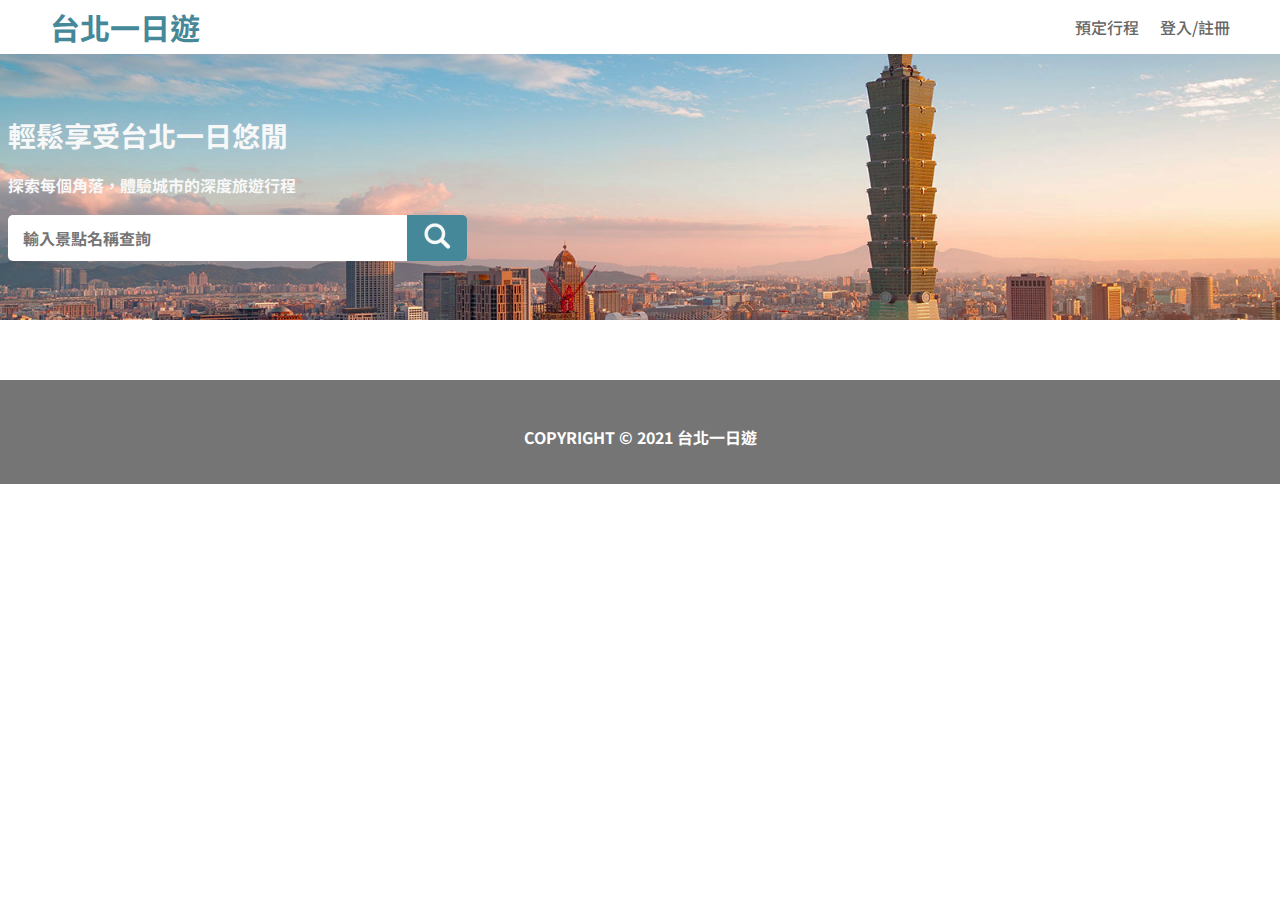
==== templates/index.html @ c09bc7aa "first commit" ====
<!DOCTYPE html>
<html lang="en">

<head>
    <meta charset="UTF-8">
    <meta http-equiv="X-UA-Compatible" content="IE=edge">
    <meta name="viewport" content="width=device-width, initial-scale=1.0">
    <title>台北一日遊</title>
    <link rel="stylesheet" href="../static/index.css">
</head>
</head>

<body>
    <div class="wrapper">
        <div class="navbar">
            <nav class="navbar-container">
                <a style="text-decoration:none" class="nav-title" href="/">台北一日遊</a>
                <a style="text-decoration:none" class="nav-items-1">預定行程</a>
                <a style="text-decoration:none" class="nav-items-2">登入/註冊</a>
            </nav>
        </div>
        <div class="welcome-box">
            <div class="homebox">
                <div>
                    <div class="home-line-1">輕鬆享受台北一日悠閒</div>
                    <div class="home-line-2">探索每個角落，體驗城市的深度旅遊行程</div>
                    <form>
                        <div>
                            <input type="text" class="search-input" placeholder="輸入景點名稱查詢" />
                            <!-- <div id="search-result"></div> -->
                            <button type="button" class="search-btn"><img src="../static/images/icon_search.png" /></button>
                        </div>
                        <div class="category-box">
                            <!-- <div class="category-div">養生溫泉
                            </div>
                            <div class="category-div">藍色公路
                            </div>
                            <div class="category-div">歷史建築
                            </div>
                            <div class="category-div">藝文館所 
                            </div>
                            <div class="category-div">單車遊蹤   
                            </div>
                            <div class="category-div">戶外踏青
                            </div>
                            <div class="category-div">宗教信仰   
                            </div>
                            <div class="category-div">其　 他
                            </div>
                            <div class="category-div">親子共遊
                            </div> -->
                        </div>
                    </form>
                </div>
            </div>
        </div>

        <div id="content">
            <!-- <div class="attra-all">
                <div class="img"></div>
                <div class="attra-name">平安鐘</div>
                <div class="attra-sub">
                    <div class="mrt">忠孝敦化</div>
                    <div class="category">公共藝術</div>
                </div>
            </div> -->

        </div> 
        
        <!-- <footer id="footer">
            <div>COPYRIGHT © 2021 台北一日遊</div>
        </footer> -->

        <footer id="footer">COPYRIGHT © 2021 台北一日遊</footer>
      


    </div>
    <script src="../static/index.js"></script>
</body>

</html>
---- static/index.css ----
@import url(https://fonts.googleapis.com/css2?family=Noto+Sans+TC&display=swap);

* {
    margin: 0;
    padding: 0;
    /* list-style: none;  */
    box-sizing: border-box;
}


.navbar {
    width: 100%;
    /* width:1200px; */
    position: fixed;
    justify-content: center;
    align-items: center;
    background-color: #FFFFFF;
    margin: 0;
    padding: 0;
    z-index: 100;
}

.navbar-container {
    height: 54px;
    max-width: 1200px;
    display: flex;
    margin: auto;
    background: #ffffff;
    justify-content: center;
    align-items: center;

}

.nav-title {
    font-family: 'Noto Sans TC';
    font-style: normal;
    font-weight: 700;
    font-size: 30px;
    color: #448899;
    margin: 10px 0px 10px 10px;
    width: 150px;
    text-align: center;

}

.nav-items-1 {
    width: 64px;
    text-align: center;
    margin: 10px -10px 10px auto;
    font-family: 'Noto Sans TC';
    font-weight: 500;
    font-size: 16px;
    color: #666666;
}

.nav-items-2 {
    width: 71px;
    text-align: center;
    margin: 10px 10px 10px 30px;
    font-family: 'Noto Sans TC';
    font-weight: 500;
    font-size: 16px;
    color: #666666;
}

.homebox {
    height: 320px;
}
.welcome-box {
    /* height: 320px; */
    /* width: 1200px; */
    background: url("../static/images/welcome.png");
    background-repeat: no-repeat;
    background-size: cover;
    display: grid;
    align-items: center;
    justify-content: start;
    background-position: center 0px;

    /* background-size: Auto Auto; */

    /* grid-template-columns: 1fr 1200px 1fr; */
    /* overflow: auto; */
    /* overflow-x: hidden; */

    /* margin-top: 85px; */
}



.home-line-1 {
    font-family: 'Noto Sans TC';
    font-weight: 700;
    /* font-weight: bold; */
    font-size: 28px;
    align-items: center;
    position: relative;
    top: 85px;
    color: #f8f8f8;
    text-shadow: 0px 0px 30px #aabbcc;
    padding: 5px;
    margin-left: 3px;
    margin-top: 25px;
}

.home-line-2 {
    position: relative;
    font-family: 'Noto Sans TC';
    font-style: normal;
    font-weight: 700;
    font-size: 16px;
    align-items: center;
    color: #F8F8F8;
    position: relative;
    /* left: 0px; */
    top: 90px;
    padding: 8px;
    /* margin-top: -15px; */
}

.search-input {
    width: 400px;
    height: 46px;
    font-family: "Noto Sans TC";
    font-weight: 700;
    font-size: 16px;
    color: #757575;
    align-items: center;
    margin-top: 100px;
    padding-left: 15px;
    border-radius: 5px 0px 0px 5px;
    border: none;
    display: inline-block !important;
    margin-left: 8px;
}


.search-btn {
    background: #448899;
    position: relative;
    width: 60px;
    height: 46px;
    border-radius: 0px 5px 5px 0px;
    top: 6px;
    left: -5px;
    border: none;
    display: inline-block !important;
    cursor: pointer;

}

.category-box {
    display: grid;
    grid-template-rows: 1fr 1fr 1fr;
    background: #FFFFFF;
    width: 400px;
    box-shadow: 0px 0px 20px #AABBCC;
    border-radius: 5px;
    position: absolute;
    grid-auto-flow: column;
    opacity: 0; 
    visibility: hidden;
    z-index: 50;
}

.category-div {
    padding: 11px 15px;
    width: 90px;
    /* display: flex; */
    align-items: center;
    font-family: 'Noto Sans TC';
    font-weight: 500;
    font-size: 14px;
    cursor: pointer;
}
.category-div:hover{
    background: #E8E8E8;
    border-radius: 5px;

}


#content {
    /* width: 1200px; */
    margin-top: 30px;
    margin-bottom: 30px;
    justify-content: center;
    align-items: center;
    display: grid;
    grid-template-columns: repeat(4, 270px);
    grid-gap: 30px; 
  
}

.attra-all {
    display: grid;
    align-content: center;
    justify-content: center;
    grid-template-rows: 1fr 1fr 1fr 1fr; 
    /* grid-template-columns: 4fr 1fr 1fr; */
    width: 270px;
    height: 242px;
    background: #ffffff;
    border: 1px solid #e8e8e8;
    border-radius: 3px;
    text-decoration: none;
    position: relative;
}

.img {
    grid-row: 1/2;
    width: 100%;
    aspect-ratio: 270/197;
    object-fit: cover;
    position: relative;
    border-radius: 3px 3px 0px 0px;
    /* background-image: url(../static/images/11000848.webp); */
}

.attra-name {
    grid-row: 2/3;
    /* justify-self: start; */
    font-size: 16px;
    font-family: 'Noto Sans TC';
    color: #FFFFFF;
    text-align: left;
    font-weight: 700;
    margin-left: 10px;
    align-self: center;
    opacity: 0.6;
    background: #000000;
    position:absolute;
    width: 270px;
    height:40px;
    bottom: 0px;
    margin:0;
    padding-top: 10px;
    padding-left: 10px;
}

.attra-sub {
    display: grid;
    grid-row: 3/4;
    grid-template-columns: 135px 135px;
    height: 45px;
    padding-top:10px;
    padding-bottom: 10px;
    justify-content: center;
    align-items: center;
}

.mrt {
    grid-column: 1/2;
    font-family: 'Noto Sans TC';
    font-weight: 500;
    font-size: 16px;
    color: #757575;
    justify-self: start;
    margin-left: 10px;

}

.category {
    grid-column: 2/3;
    font-family: 'Noto Sans TC';
    font-weight: 500;
    font-size: 16px;
    color: #757575;
    justify-self: end;
    margin-right: 10px;
}

#footer {
    grid-area: footer;
    height: 104px;
    font-family: 'Noto Sans TC';
    font-weight: 700;
    font-size: 16px;
    background: #757575;
    color: #FFFFFF;
    text-align: center;
    justify-content: center;
    padding: 45px 0px 45px 0px;
}


@media (max-width: 1200px) {
    .welcome-box {
        width:90%;
        display: grid;
        justify-content: center;
        align-content: center;
        /* background-size: cover;
        display: grid;
        align-items: center;
        justify-content: center; */

    }


}

@media (max-width: 600px) {

}
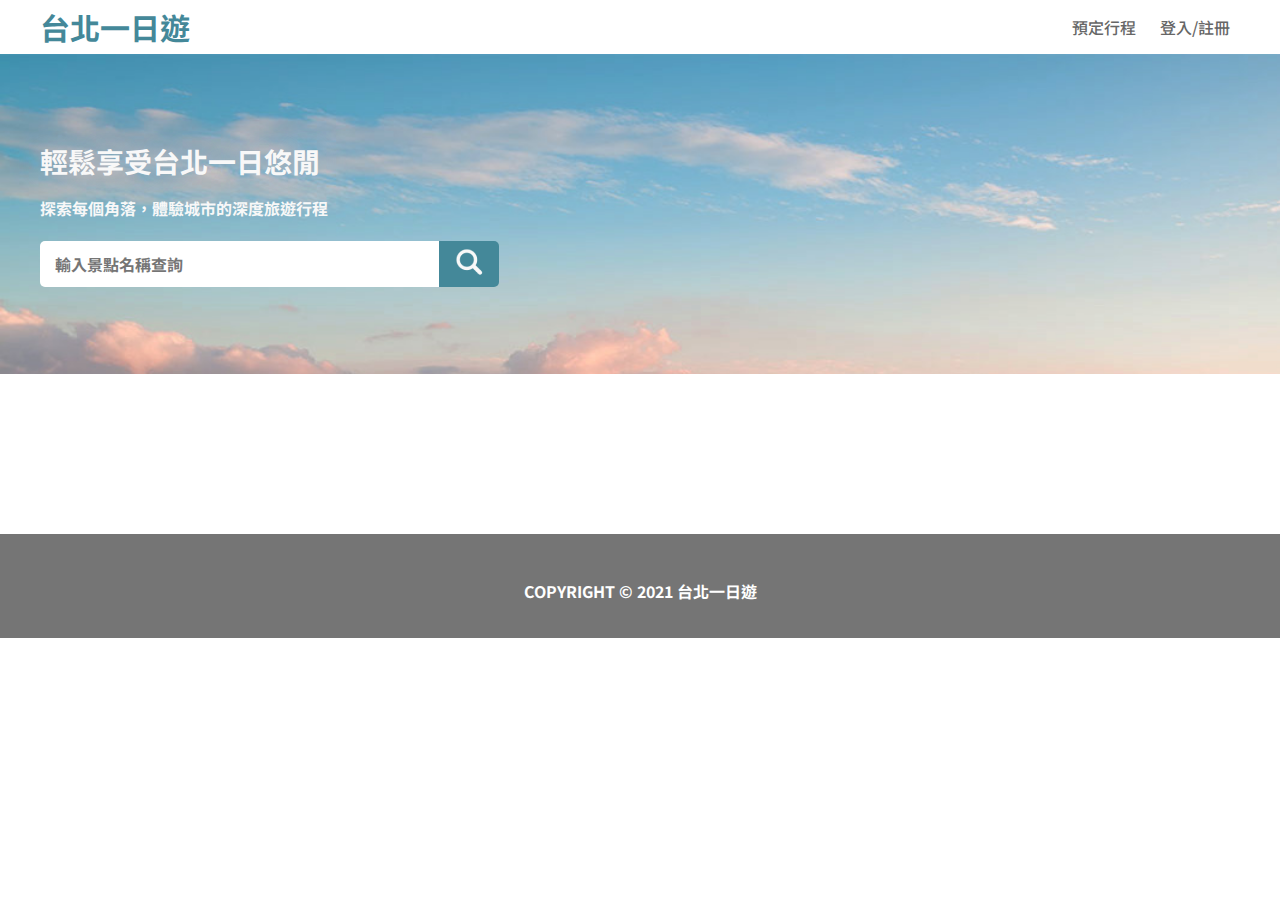
==== commit 0ec2e9fc: "part2 version1" ====
--- a/templates/index.html
+++ b/templates/index.html
@@ -14,24 +14,50 @@
     <div class="wrapper">
         <div class="navbar">
             <nav class="navbar-container">
-                <a style="text-decoration:none" class="nav-title" href="/">台北一日遊</a>
-                <a style="text-decoration:none" class="nav-items-1">預定行程</a>
-                <a style="text-decoration:none" class="nav-items-2">登入/註冊</a>
+                <div class="nav-title">台北一日遊</div>
+                <div class="nav-items-box">
+                    <div class="nav-items-1">預定行程</div>
+                    <div class="nav-items-2">登入/註冊</div>
+                </div>
             </nav>
         </div>
-        <div class="welcome-box">
-            <div class="homebox">
+        <div class="nav-box"></div>
+        <div class="slogan-outter">
+            <div class="slogan">
+                <div class="slogan-line-1">輕鬆享受台北一日悠閒</div>
+                <div class="slogan-line-2">探索每個角落，體驗城市的深度旅遊行程</div>
+                <div class="search">
+                    <input type="text" class="search-input" placeholder="輸入景點名稱查詢" />
+                    <button type="button" class="search-btn"><img src="../static/images/icon_search.png" /></button>
+                    <div class="category-box">
+                        <!-- <div class="category-div">養生溫泉</div>
+                        <div class="category-div">藍色公路</div>
+                        <div class="category-div">歷史建築</div>
+                        <div class="category-div">藝文館所</div>
+                        <div class="category-div">單車遊蹤</div>
+                        <div class="category-div">戶外踏青</div>
+                        <div class="category-div">宗教信仰</div>
+                        <div class="category-div">其　 他</div>
+                        <div class="category-div">親子共遊</div> -->
+                    </div>
+                </div>
+            </div>
+        </div>
+        
+        <div class="welcome-box"></div>
+
+            <!-- <div class="homebox">
                 <div>
                     <div class="home-line-1">輕鬆享受台北一日悠閒</div>
                     <div class="home-line-2">探索每個角落，體驗城市的深度旅遊行程</div>
                     <form>
                         <div>
                             <input type="text" class="search-input" placeholder="輸入景點名稱查詢" />
-                            <!-- <div id="search-result"></div> -->
+                            <div id="search-result"></div>
                             <button type="button" class="search-btn"><img src="../static/images/icon_search.png" /></button>
                         </div>
                         <div class="category-box">
-                            <!-- <div class="category-div">養生溫泉
+                            <div class="category-div">養生溫泉
                             </div>
                             <div class="category-div">藍色公路
                             </div>
@@ -48,28 +74,23 @@
                             <div class="category-div">其　 他
                             </div>
                             <div class="category-div">親子共遊
-                            </div> -->
+                            </div>
                         </div>
                     </form>
                 </div>
+            </div> -->
+        <div class="content-box">
+            <div id="content">
+                <!-- <div class="attra-all">
+                    <div class="img"></div>
+                    <div class="attra-name">平安鐘</div>
+                    <div class="attra-sub">
+                        <div class="mrt">忠孝敦化</div>
+                        <div class="category">公共藝術</div>
+                    </div>
+                </div> -->
             </div>
-        </div>
-
-        <div id="content">
-            <!-- <div class="attra-all">
-                <div class="img"></div>
-                <div class="attra-name">平安鐘</div>
-                <div class="attra-sub">
-                    <div class="mrt">忠孝敦化</div>
-                    <div class="category">公共藝術</div>
-                </div>
-            </div> -->
-
         </div> 
-        
-        <!-- <footer id="footer">
-            <div>COPYRIGHT © 2021 台北一日遊</div>
-        </footer> -->
 
         <footer id="footer">COPYRIGHT © 2021 台北一日遊</footer>
       
--- a/static/index.css
+++ b/static/index.css
@@ -3,30 +3,27 @@
 * {
     margin: 0;
     padding: 0;
-    /* list-style: none;  */
     box-sizing: border-box;
-}
-
+    font-family: 'Noto Sans TC';
+}
 
 .navbar {
     width: 100%;
-    /* width:1200px; */
     position: fixed;
-    justify-content: center;
-    align-items: center;
-    background-color: #FFFFFF;
-    margin: 0;
-    padding: 0;
+    display: grid;
+    justify-content: center;
+    align-items: center;
+    background-color: #fff;
     z-index: 100;
 }
 
 .navbar-container {
     height: 54px;
-    max-width: 1200px;
+    width: 1200px;
+    /* margin: auto; */
+    background: #fff;
     display: flex;
-    margin: auto;
-    background: #ffffff;
-    justify-content: center;
+    justify-content: space-between;
     align-items: center;
 
 }
@@ -37,14 +34,12 @@
     font-weight: 700;
     font-size: 30px;
     color: #448899;
-    margin: 10px 0px 10px 10px;
-    width: 150px;
-    text-align: center;
-
-}
+    /* margin: 10px 0px 10px 10px; */
+}
+
 
 .nav-items-1 {
-    width: 64px;
+    display: inline-block;
     text-align: center;
     margin: 10px -10px 10px auto;
     font-family: 'Noto Sans TC';
@@ -54,7 +49,7 @@
 }
 
 .nav-items-2 {
-    width: 71px;
+    display: inline-block;
     text-align: center;
     margin: 10px 10px 10px 30px;
     font-family: 'Noto Sans TC';
@@ -63,61 +58,44 @@
     color: #666666;
 }
 
-.homebox {
+.nav-box{
+    height: 54px;
+}
+
+.slogan-outter{
+    position: absolute;
+    width: 100%;
+    display: grid;
+    justify-content: center;
+    align-items: center;
     height: 320px;
 }
-.welcome-box {
-    /* height: 320px; */
-    /* width: 1200px; */
-    background: url("../static/images/welcome.png");
-    background-repeat: no-repeat;
-    background-size: cover;
-    display: grid;
-    align-items: center;
-    justify-content: start;
-    background-position: center 0px;
-
-    /* background-size: Auto Auto; */
-
-    /* grid-template-columns: 1fr 1200px 1fr; */
-    /* overflow: auto; */
-    /* overflow-x: hidden; */
-
-    /* margin-top: 85px; */
-}
-
-
-
-.home-line-1 {
-    font-family: 'Noto Sans TC';
-    font-weight: 700;
-    /* font-weight: bold; */
+
+.slogan {
+    width: 1200px;
+    left: 0;
+    top: 0;
+}
+
+
+.slogan-line-1 {
+    font-weight: 700;
     font-size: 28px;
-    align-items: center;
-    position: relative;
-    top: 85px;
     color: #f8f8f8;
     text-shadow: 0px 0px 30px #aabbcc;
-    padding: 5px;
-    margin-left: 3px;
-    margin-top: 25px;
-}
-
-.home-line-2 {
-    position: relative;
-    font-family: 'Noto Sans TC';
+    margin-bottom: 15px;
+}
+
+.slogan-line-2 {
     font-style: normal;
     font-weight: 700;
     font-size: 16px;
-    align-items: center;
-    color: #F8F8F8;
-    position: relative;
-    /* left: 0px; */
-    top: 90px;
-    padding: 8px;
-    /* margin-top: -15px; */
-}
-
+    color: #f8f8f8;
+    margin-bottom: 15px;
+}
+
+
+/* search  */
 .search-input {
     width: 400px;
     height: 46px;
@@ -126,14 +104,11 @@
     font-size: 16px;
     color: #757575;
     align-items: center;
-    margin-top: 100px;
     padding-left: 15px;
     border-radius: 5px 0px 0px 5px;
     border: none;
     display: inline-block !important;
-    margin-left: 8px;
-}
-
+}
 
 .search-btn {
     background: #448899;
@@ -149,6 +124,19 @@
 
 }
 
+
+.welcome-box {
+    height: 320px;
+    width: 1920px;
+    background: url("../static/images/welcome.png");
+    background-repeat: no-repeat;
+    background-size: cover;
+    display: grid;
+    align-items: center;
+    background-position: center 0px;
+}
+
+
 .category-box {
     display: grid;
     grid-template-rows: 1fr 1fr 1fr;
@@ -179,78 +167,59 @@
 
 }
 
-
 #content {
-    /* width: 1200px; */
-    margin-top: 30px;
-    margin-bottom: 30px;
+    margin: 80px 0;
     justify-content: center;
     align-items: center;
     display: grid;
     grid-template-columns: repeat(4, 270px);
-    grid-gap: 30px; 
-  
+    grid-gap: 32px;
 }
 
 .attra-all {
-    display: grid;
-    align-content: center;
-    justify-content: center;
-    grid-template-rows: 1fr 1fr 1fr 1fr; 
-    /* grid-template-columns: 4fr 1fr 1fr; */
-    width: 270px;
-    height: 242px;
+    width: 100%;
     background: #ffffff;
     border: 1px solid #e8e8e8;
     border-radius: 3px;
-    text-decoration: none;
     position: relative;
 }
 
 .img {
-    grid-row: 1/2;
-    width: 100%;
-    aspect-ratio: 270/197;
-    object-fit: cover;
-    position: relative;
+    width: 100%;
+    height: 0;
+    padding-bottom: calc(100% * (197 / 270));
+    background-size: cover;
+    background-position: center;
+    background-repeat: no-repeat;
     border-radius: 3px 3px 0px 0px;
-    /* background-image: url(../static/images/11000848.webp); */
 }
 
 .attra-name {
-    grid-row: 2/3;
-    /* justify-self: start; */
-    font-size: 16px;
+    font-size: 15px;
     font-family: 'Noto Sans TC';
     color: #FFFFFF;
     text-align: left;
     font-weight: 700;
-    margin-left: 10px;
     align-self: center;
-    opacity: 0.6;
-    background: #000000;
+    background: rgba(0, 0, 0, 0.6);
     position:absolute;
-    width: 270px;
-    height:40px;
-    bottom: 0px;
-    margin:0;
+    width: 100%;
+    height: 40px;
+    bottom: 45px;    
     padding-top: 10px;
     padding-left: 10px;
 }
 
 .attra-sub {
     display: grid;
-    grid-row: 3/4;
-    grid-template-columns: 135px 135px;
     height: 45px;
     padding-top:10px;
     padding-bottom: 10px;
-    justify-content: center;
+    justify-content: space-between;
     align-items: center;
 }
 
 .mrt {
-    grid-column: 1/2;
     font-family: 'Noto Sans TC';
     font-weight: 500;
     font-size: 16px;
@@ -285,21 +254,39 @@
 
 
 @media (max-width: 1200px) {
-    .welcome-box {
-        width:90%;
-        display: grid;
-        justify-content: center;
-        align-content: center;
-        /* background-size: cover;
-        display: grid;
-        align-items: center;
-        justify-content: center; */
-
-    }
-
-
+    .navbar-container{
+        width: 100vw;
+    }
+    .slogan-outter{
+        padding-left: 50px;
+    }
+    .slogan{
+        width: 100vw;
+    }
+    .content-box{
+        display: grid !important;
+        justify-content: center !important;
+        align-items: center !important;
+    }
+    #content{
+        align-items: center !important;
+        width: 90vw !important;
+        grid-template-columns: 1fr 1fr;
+    }
+    .attra-all{
+        width: 100% !important;
+
+    }
 }
 
 @media (max-width: 600px) {
+    #content {
+        grid-template-columns: 1fr;
+        
+    }
+    .search-input {
+        width: 230px;
+
+    }
 
 } 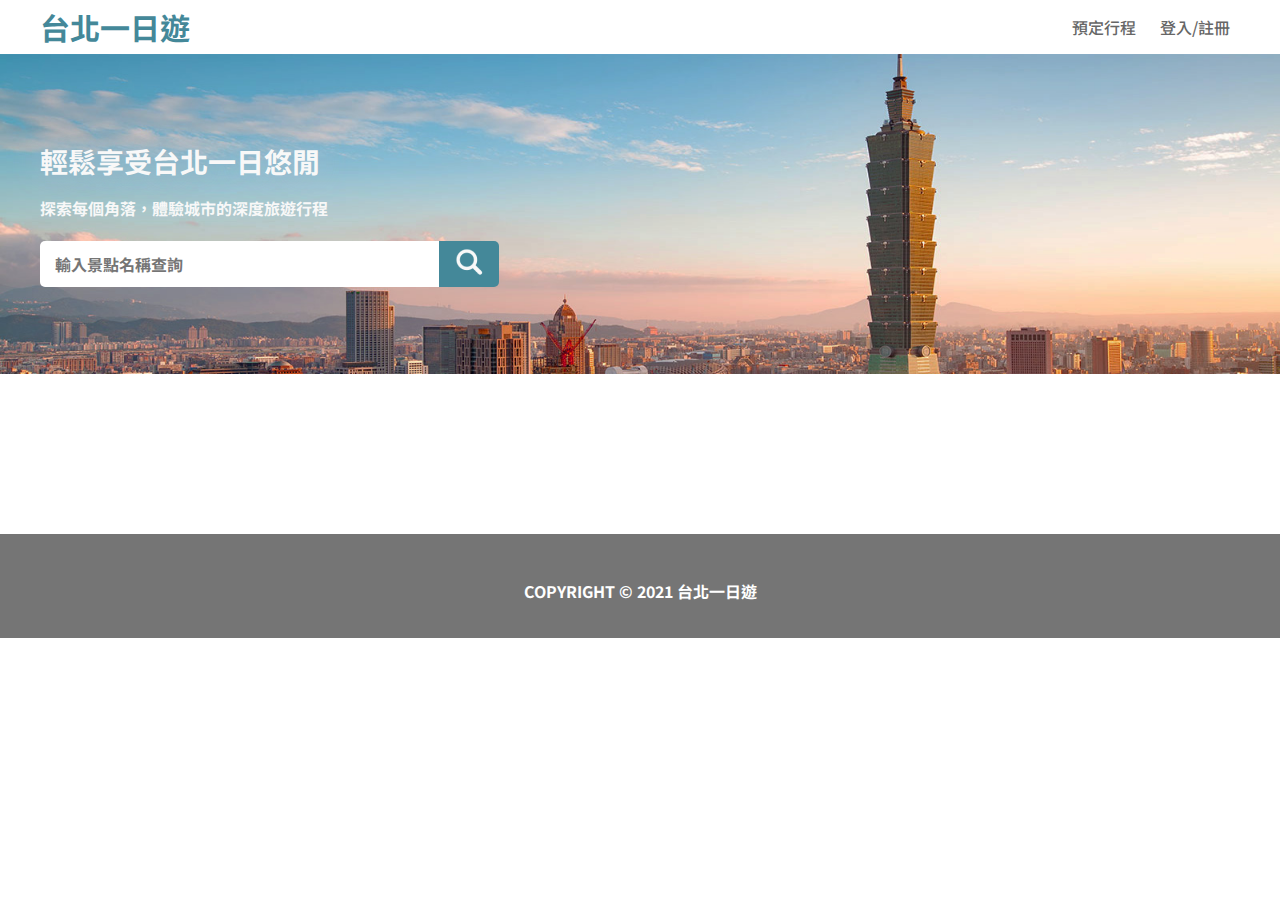
==== commit cd6e9028: "modified RWD layout" ====
--- a/templates/index.html
+++ b/templates/index.html
@@ -43,42 +43,9 @@
                 </div>
             </div>
         </div>
-        
-        <div class="welcome-box"></div>
-
-            <!-- <div class="homebox">
-                <div>
-                    <div class="home-line-1">輕鬆享受台北一日悠閒</div>
-                    <div class="home-line-2">探索每個角落，體驗城市的深度旅遊行程</div>
-                    <form>
-                        <div>
-                            <input type="text" class="search-input" placeholder="輸入景點名稱查詢" />
-                            <div id="search-result"></div>
-                            <button type="button" class="search-btn"><img src="../static/images/icon_search.png" /></button>
-                        </div>
-                        <div class="category-box">
-                            <div class="category-div">養生溫泉
-                            </div>
-                            <div class="category-div">藍色公路
-                            </div>
-                            <div class="category-div">歷史建築
-                            </div>
-                            <div class="category-div">藝文館所 
-                            </div>
-                            <div class="category-div">單車遊蹤   
-                            </div>
-                            <div class="category-div">戶外踏青
-                            </div>
-                            <div class="category-div">宗教信仰   
-                            </div>
-                            <div class="category-div">其　 他
-                            </div>
-                            <div class="category-div">親子共遊
-                            </div>
-                        </div>
-                    </form>
-                </div>
-            </div> -->
+        <div class="welcome-box-outter">
+            <div class="welcome-box"></div>
+        </div>
         <div class="content-box">
             <div id="content">
                 <!-- <div class="attra-all">
--- a/static/index.css
+++ b/static/index.css
@@ -7,6 +7,7 @@
     font-family: 'Noto Sans TC';
 }
 
+/* nav */
 .navbar {
     width: 100%;
     position: fixed;
@@ -25,7 +26,6 @@
     display: flex;
     justify-content: space-between;
     align-items: center;
-
 }
 
 .nav-title {
@@ -62,13 +62,19 @@
     height: 54px;
 }
 
+/* slogan */
 .slogan-outter{
     position: absolute;
-    width: 100%;
+    /* margin-top:100px; */
+    /* margin-left:100px; */
+    /* left:50%; */
+    width: 100%;
+    /* width:1200px; */
     display: grid;
     justify-content: center;
     align-items: center;
     height: 320px;
+    /* height:100vh; */
 }
 
 .slogan {
@@ -124,10 +130,12 @@
 
 }
 
+.welcome-box-outter{
+    width: 100%;
+}
 
 .welcome-box {
     height: 320px;
-    width: 1920px;
     background: url("../static/images/welcome.png");
     background-repeat: no-repeat;
     background-size: cover;
@@ -136,7 +144,7 @@
     background-position: center 0px;
 }
 
-
+/* category */
 .category-box {
     display: grid;
     grid-template-rows: 1fr 1fr 1fr;
@@ -167,6 +175,7 @@
 
 }
 
+/* content */
 #content {
     margin: 80px 0;
     justify-content: center;
@@ -258,11 +267,13 @@
         width: 100vw;
     }
     .slogan-outter{
+        justify-content: start;
         padding-left: 50px;
     }
     .slogan{
-        width: 100vw;
-    }
+        width: 500px;
+    }
+
     .content-box{
         display: grid !important;
         justify-content: center !important;
@@ -280,13 +291,30 @@
 }
 
 @media (max-width: 600px) {
+    /* .wrapper{
+        overflow: hidden;
+    } */
+    .navbar{
+        width: 100vw;
+    }
+    .slogan-outter {
+        padding-left: 20px;
+    }
+    .nav-items-1 {
+        margin: 0;
+    }
+
+    .nav-items-2 {
+        margin: 0;
+    }
+
     #content {
         grid-template-columns: 1fr;
-        
+    }
+    .slogan {
+        width: 310px;
     }
     .search-input {
         width: 230px;
-
-    }
-
+    }
 } 